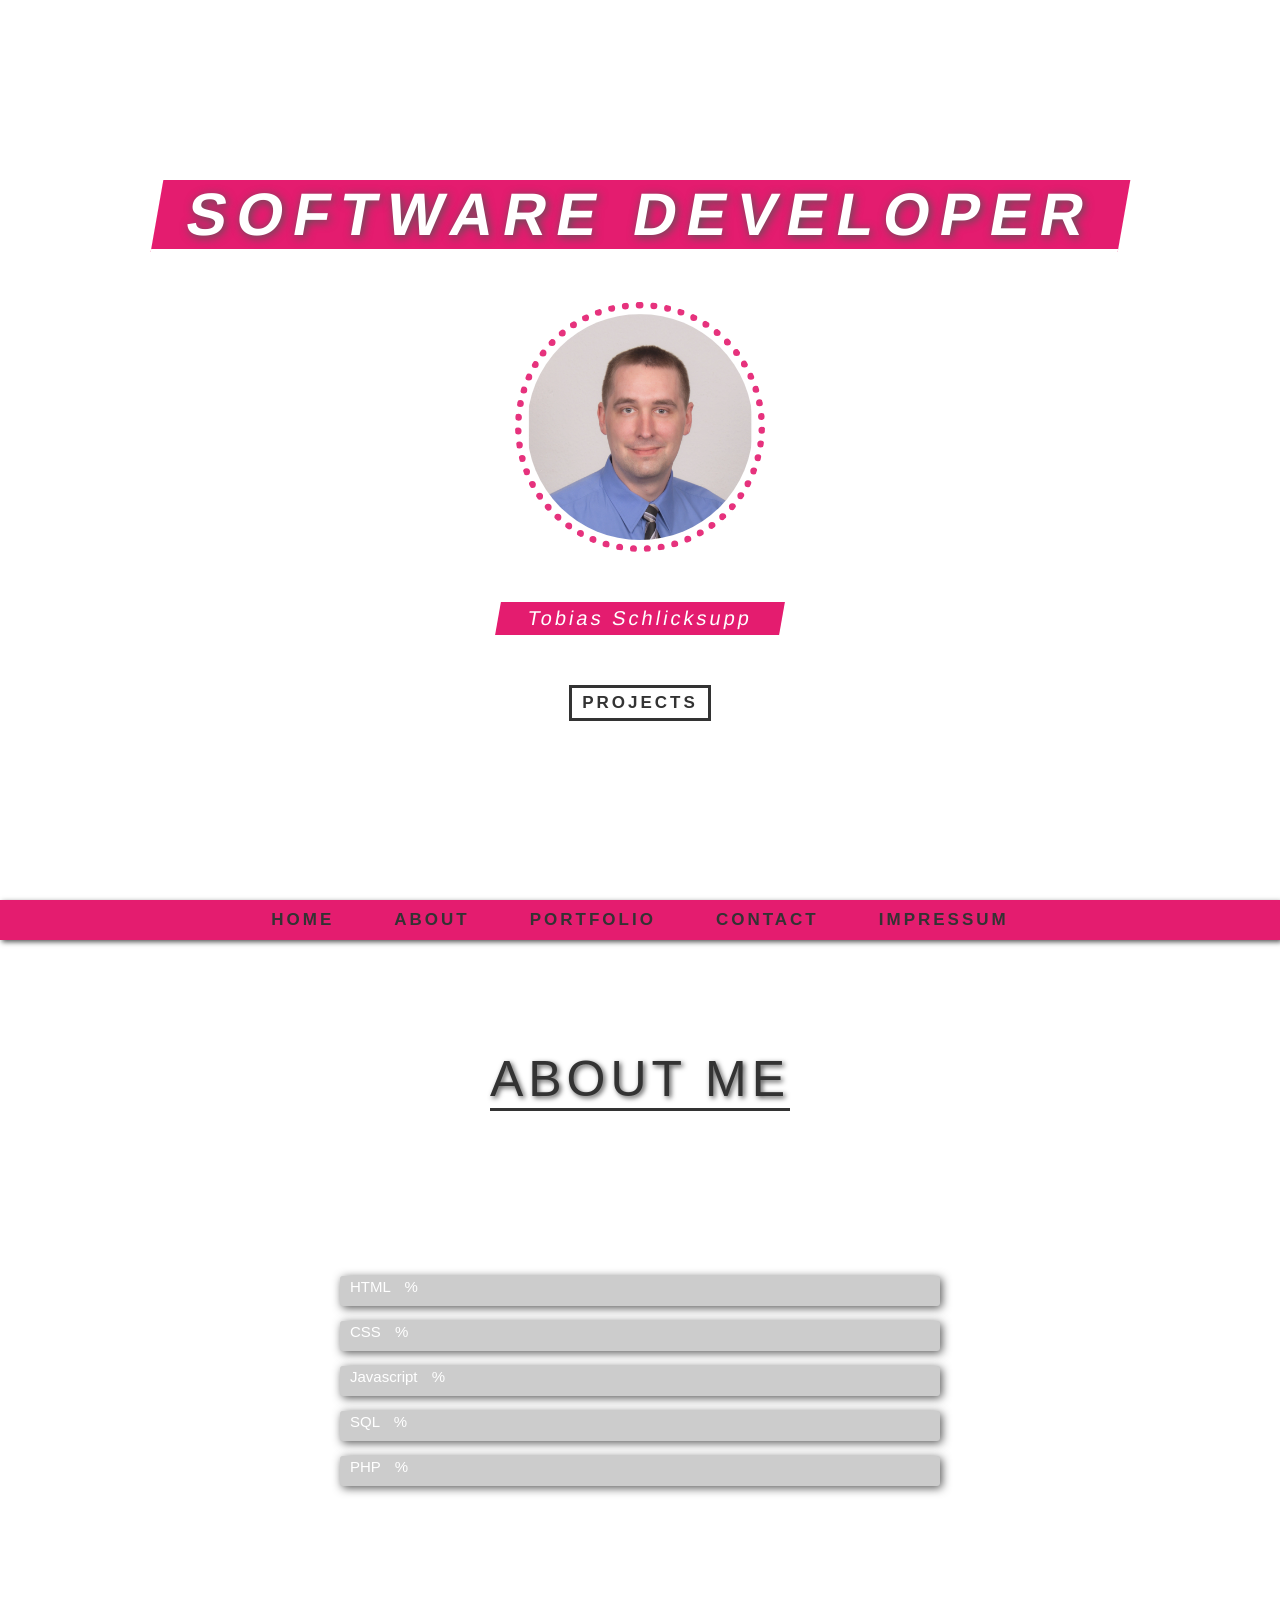
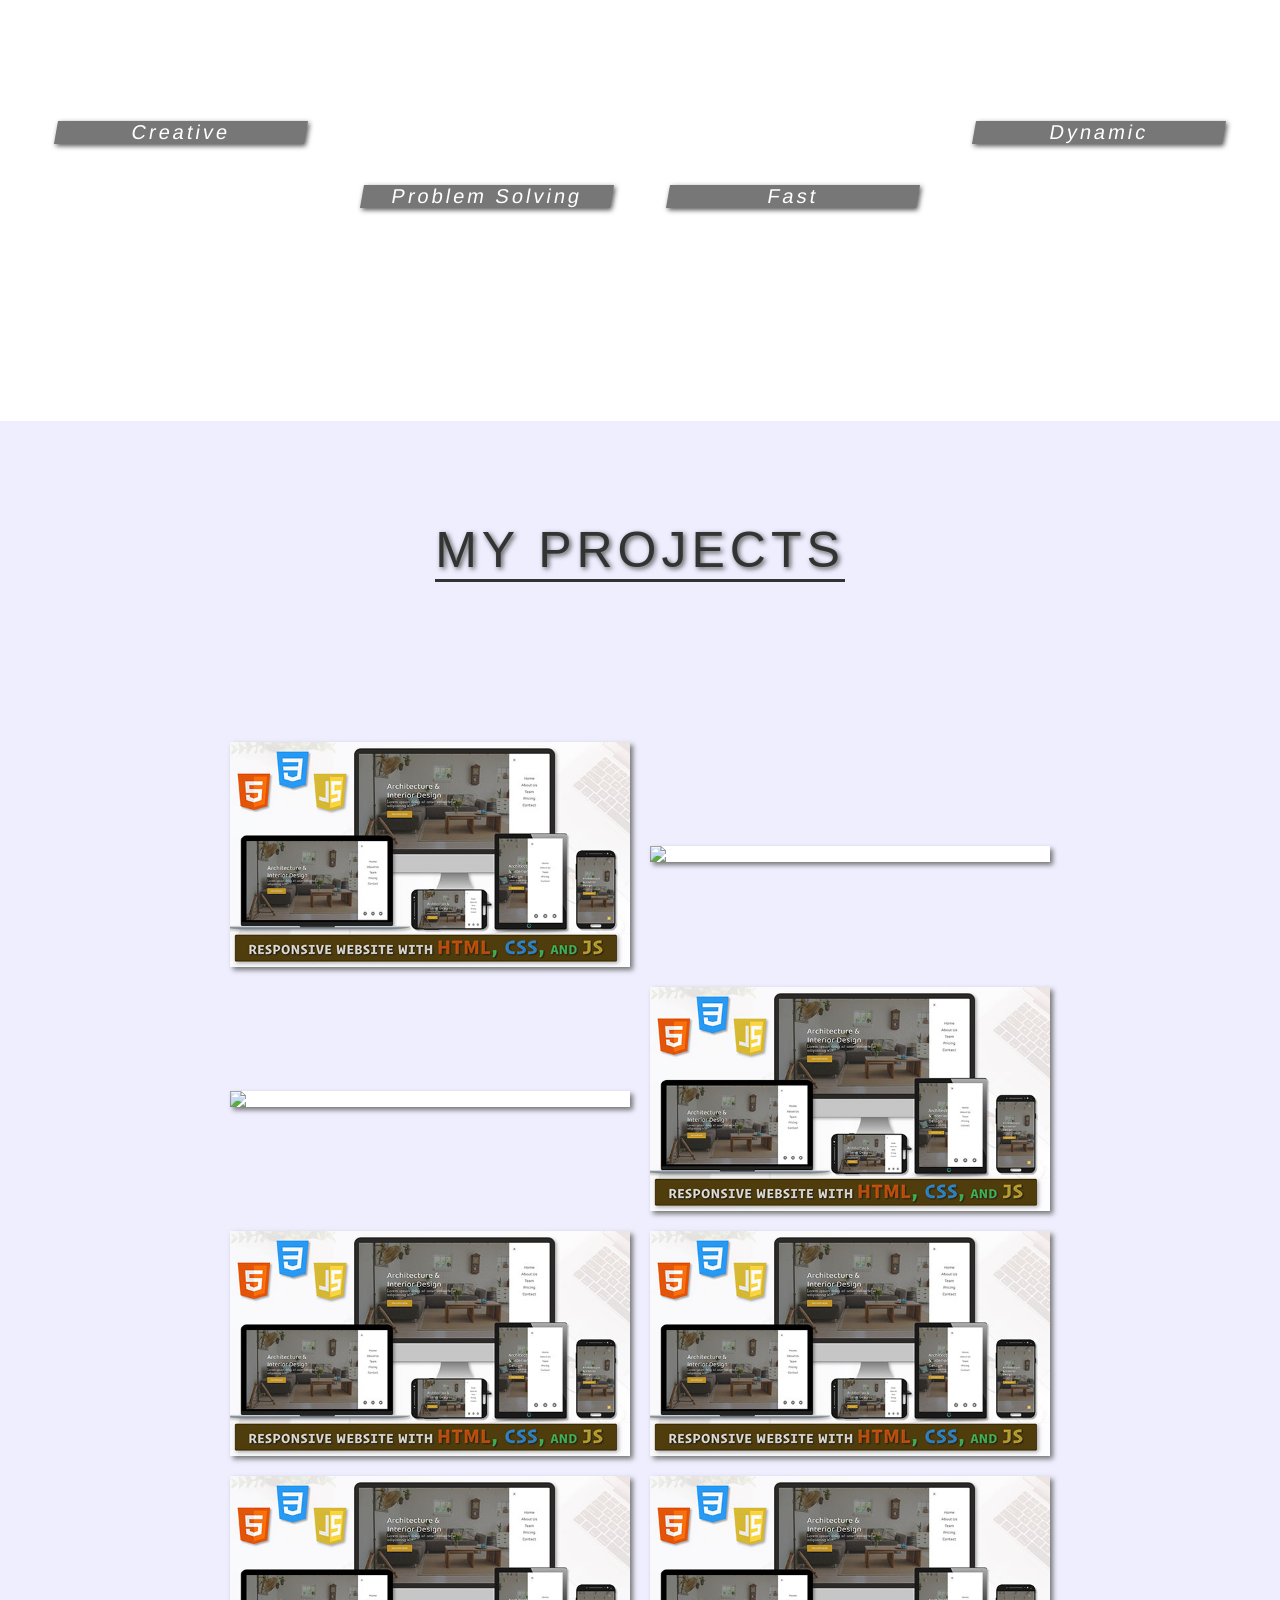
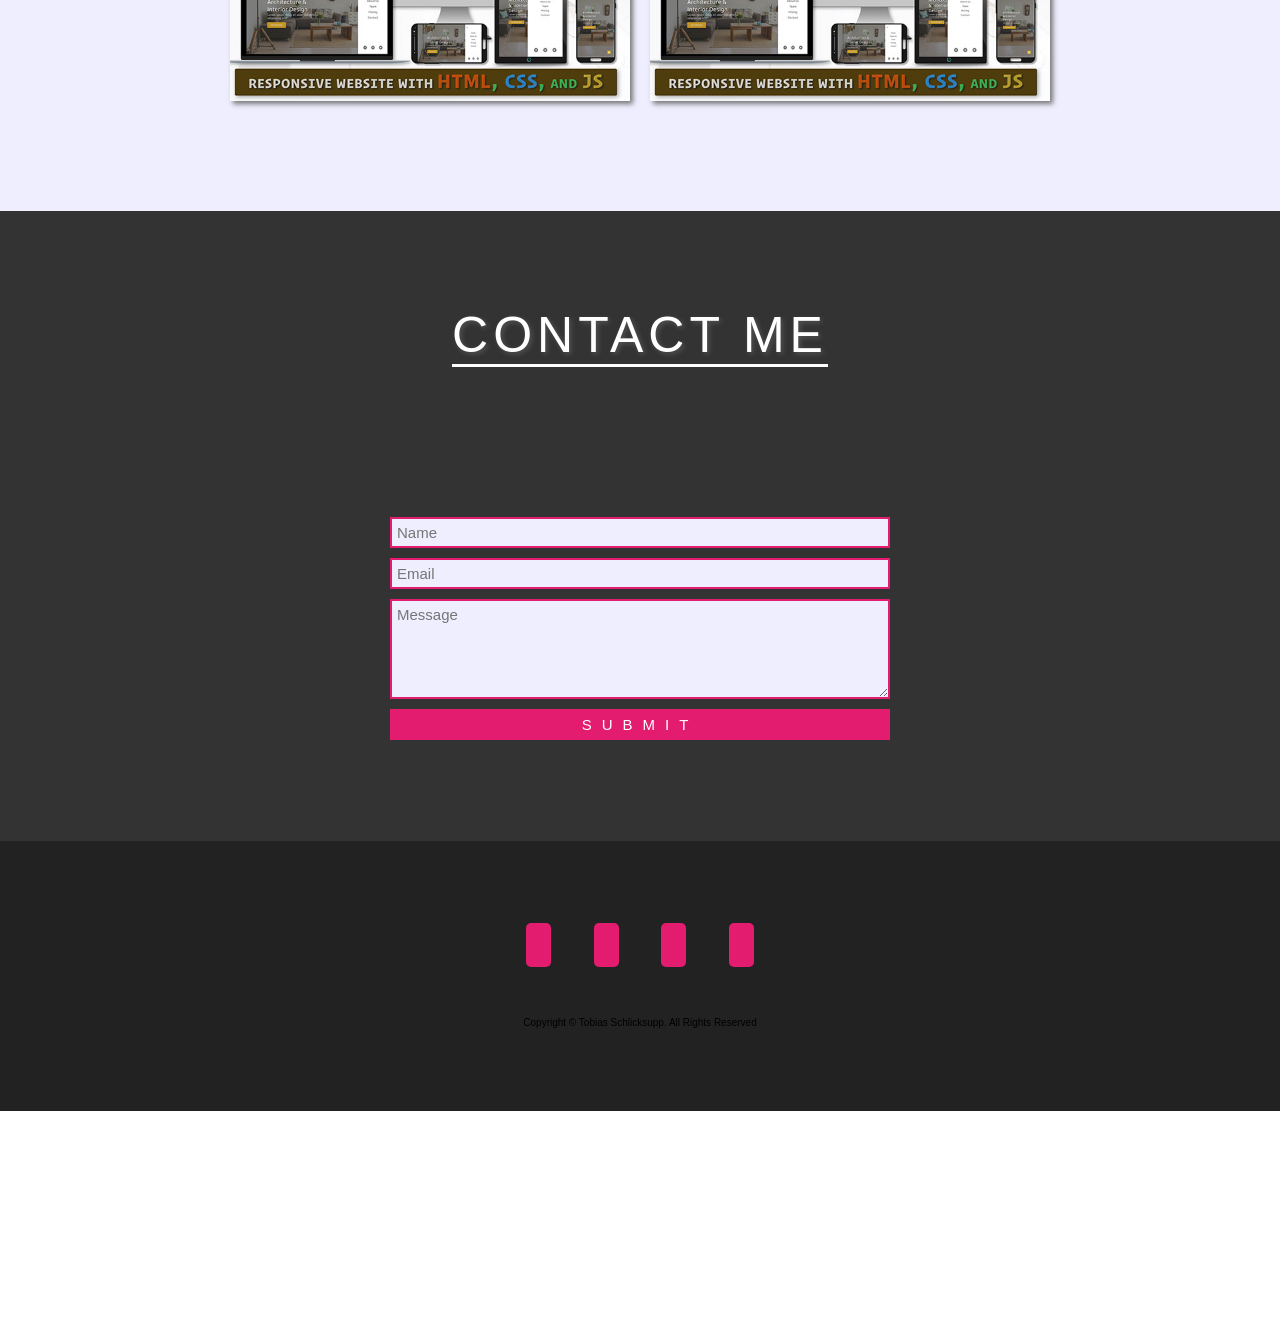
==== index.html @ 9080d39f "refactor: gh-pages" ====
<!DOCTYPE html>
<html lang="en">
<head>
    <meta charset="UTF-8">
    <title>My Website</title>
    <link rel="stylesheet" href="style.css">
    <link rel="stylesheet" href="https://cdnjs.cloudflare.com/ajax/libs/font-awesome/6.1.2/css/all.min.css">
    <link rel="preconnect" href="https://fonts.googleapis.com">
    <link rel="preconnect" href="https://fonts.gstatic.com" crossorigin>
    <link href="https://fonts.googleapis.com/css2?family=Jost:ital,wght@1,100;1,200;1,300;1,400;1,500;1,600;1,700;1,800;1,900&family=Roboto:wght@400;700&display=swap"
          rel="stylesheet">
</head>
<body>

<div class="container">
    <!-- Section 1-->
    <section class="section-1 center" id="section-1">
        <h1 class="section-1-heading">
            Software Developer
        </h1>
        <img src="images/tobias-schlicksupp.1024x1024.jpg" alt="Tobias Schlicksupp" class="person-img">
        <h3 class="person-name">Tobias Schlicksupp</h3>
        <a href="#section-3" class="section-1-btn">Projects</a>
    </section>
    <!-- End of Section 1-->

    <!-- Navbar-->

    <nav class="navbar center">
        <a href="#section-1" class="navbar-link">Home</a>
        <a href="#section-2" class="navbar-link">About</a>
        <a href="#section-3" class="navbar-link">Portfolio</a>
        <a href="#section-4" class="navbar-link">Contact</a>
        <a href="impressum.html" class="navbar-link">Impressum</a>

    </nav>


    <!-- End of Navbar-->

    <!-- Section 2-->
    <section class="section-2" id="section-2">
     <h1 class="section-heading section-2-heading">About Me</h1>
    <div class="progress-bars-wrapper">
        <div class="progress-bar">
            <p class="progress-text">
                HTML
                <span></span>%
            </p>
            <div class="progress-percent"></div>

        </div>
        <div class="progress-bar">
            <p class="progress-text">
                CSS
                <span></span>%
            </p>
            <div class="progress-percent"></div>

        </div>
        <div class="progress-bar">
            <p class="progress-text">
                Javascript
                <span></span>%
            </p>
            <div class="progress-percent"></div>

        </div>
        <div class="progress-bar">
            <p class="progress-text">
                SQL
                <span></span>%
            </p>
            <div class="progress-percent"></div>

        </div>
        <div class="progress-bar">
            <p class="progress-text">
                PHP
                <span></span>%
            </p>
            <div class="progress-percent"></div>

        </div>
    </div>
        <div class="services">
            <div class="service">
                <i class="far fa-lightbulb"></i>
                <h2 class="service-heading">Creative</h2>
            </div>
            <div class="service">
                <i class="fas fa-cut"></i>
                <h2 class="service-heading">Problem Solving</h2>
            </div>
            <div class="service">
                <i class="fas fa-tachometer"></i>
                <h2 class="service-heading">Fast</h2>
            </div>
            <div class="service">
                <i class="fas fa-rocket"></i>
                <h2 class="service-heading">Dynamic</h2>
            </div>
        </div>
        <section class="section-2">


        <!-- End of Section 2-->

            <!-- Section 3-->
            <section class="section-3" id="section-3">
                <h1 class="section-heading section-3-heading">My Projects</h1>
                <div class="projects-wrapper center">
                    <div class="project">
                        <div class="project-text">
                            <h2 class="project-name">My Responsive Website</h2>
                            <h4 class="project-technologies">HTML/CSS/JavaScript</h4>
                        </div>
                        <img src="images/project-1.jpg" class="project-img">
                        <a href="#" class="project-link" target="_blank">Go To Video</a>
                    </div>
                    <div class="project">
                        <div class="project-text">
                            <h2 class="project-name">Placeholder</h2>
                            <h4 class="project-technologies">HTML/CSS/JavaScript</h4>
                        </div>
                        <img src="images/project-2.jpg" class="project-img">
                        <a href="#" class="project-link" target="_blank">Go To Video</a>
                    </div>
                    <div class="project">
                        <div class="project-text">
                            <h2 class="project-name">Placeholder</h2>
                            <h4 class="project-technologies">HTML/CSS/JavaScript</h4>
                        </div>
                        <img src="images/project-3.jpg" class="project-img">
                        <a href="#" class="project-link" target="_blank">Go To Video</a>
                    </div>
                    <div class="project">
                        <div class="project-text">
                            <h2 class="project-name">Placeholder</h2>
                            <h4 class="project-technologies">HTML/CSS/JavaScript</h4>
                        </div>
                        <img src="images/project-1.jpg" class="project-img">
                        <a href="#" class="project-link" target="_blank">Go To Video</a>
                    </div>
                    <div class="project">
                        <div class="project-text">
                            <h2 class="project-name">Placeholder</h2>
                            <h4 class="project-technologies">HTML/CSS/JavaScript</h4>
                        </div>
                        <img src="images/project-1.jpg" class="project-img">
                        <a href="#" class="project-link" target="_blank">Go To Video</a>
                    </div>
                    <div class="project">
                        <div class="project-text">
                            <h2 class="project-name">Placeholder</h2>
                            <h4 class="project-technologies">HTML/CSS/JavaScript</h4>
                        </div>
                        <img src="images/project-1.jpg" class="project-img">
                        <a href="#" class="project-link" target="_blank">Go To Video</a>
                    </div>
                    <div class="project">
                        <div class="project-text">
                            <h2 class="project-name">Placeholder</h2>
                            <h4 class="project-technologies">HTML/CSS/JavaScript</h4>
                        </div>
                        <img src="images/project-1.jpg" class="project-img">
                        <a href="#" class="project-link" target="_blank">Go To Video</a>
                    </div>
                    <div class="project">
                        <div class="project-text">
                            <h2 class="project-name">Placeholder</h2>
                            <h4 class="project-technologies">HTML/CSS/JavaScript</h4>
                        </div>
                        <img src="images/project-1.jpg" class="project-img">
                        <a href="#" class="project-link" target="_blank">Go To Video</a>
                    </div>
                </div>
            </section>

            <!-- End of Section 3-->
            <!-- Section 4-->
            <section class="section-4" id="section-4">
                <h1 class="section-heading section-4-heading">Contact Me</h1>
                <form class="contact-form center">
                    <input type="text" placeholder="Name">
                    <input type="email" placeholder="Email">
                    <textarea placeholder="Message"></textarea>
                    <input type="submit" value="Submit" class="contact-form-btn">
                </form>
            </section>
            <!-- End of Section 4-->

            <!-- Section 5-->
            <footer class="section-5 center">
                <div class="social-media">
                    <a href="#" class="social-media-link">
                        <i class="fab fa-github-square"></i>
                    </a>
                    <a href="#" class="social-media-link">
                        <i class="fab fa-youtube"></i>
                    </a>
                    <a href="#" class="social-media-link">
                        <i class="fab fa-facebook-square"></i>
                    </a>
                    <a href="#" class="social-media-link">
                        <i class="fab fa-instagram-square"></i>
                    </a>
                </div>
                <p class="fa-copyright">
                    Copyright &copy; Tobias Schlicksupp. All Rights Reserved
                </p>
            </footer>
            <!-- End of Section 5-->












<script src="script.js"></script>
</body>
</html>
---- style.css ----
/* Reset and Common Styles */
* {
    margin: 0;
    padding: 0;
    outline: none;
    box-sizing: border-box;
    text-decoration: none;
    list-style-type: none;
    font-family: "Jost", sans-serif;
    font-weight: 400;
}

html {
    font-size: 62.5%;
    scroll-behavior: smooth;
}

.center {
    display: flex;
    justify-content: center;
    align-items: center;
}

.section-heading {
    font-size: 5rem;
    color: #333;
    text-transform: uppercase;
    letter-spacing: 0.5rem;
    margin-bottom: 15rem;
    border-bottom: 0.3rem solid #333;
    text-shadow: 0.2rem 0.2rem 0.5rem #555;
}
/* End of Reset and Common Styles */

/* Section 1 */
.section-1 {
    width: 100%;
    height: 100vh;
    background: linear-gradient(
            rgba(255, 255, 255, 0.2),
            rgba(255, 255, 255, 0.3)
    ),
    url(images/bg.jpg) center no-repeat;
    background-size: cover;
    flex-direction: column;
}

.section-1-heading {
    font-size: 6rem;
    font-weight: 700;
    color: #fff;
    background-color: #e41c6f;
    padding: 0 3rem;
    margin-bottom: 5rem;
    text-transform: uppercase;
    letter-spacing: 1rem;
    border-bottom: 0.3rem solid #fff;
    text-shadow: 0.2rem 0.2rem 1rem #555;
    transform: skew(-10deg);
}

.person-img {
    width: 25rem;
    height: 25rem;
    object-fit: cover;
    border-radius: 50%;
    border: 0.7rem dotted #e41c6f;
    background-color: rgba(255, 255, 255, 0.7);
    padding: 0.5rem;
    opacity: 0.9;
}

.person-name {
    font-size: 2rem;
    color: #fff;
    background-color: #e41c6f;
    margin: 5rem 0;
    padding: 0.5rem 3rem;
    letter-spacing: 0.3rem;
    transform: skew(-10deg);
}

.section-1-btn {
    font-size: 1.7rem;
    font-weight: 700;
    color: #333;
    background-color: #fff;
    border: 0.3rem solid #333;
    padding: 0.5rem 1rem;
    text-transform: uppercase;
    letter-spacing: 0.3rem;
}
/* End of Section 1 */

/* Navbar */
.navbar {
    width: 100%;
    height: 4rem;
    background-color: #e41c6f;
    box-shadow: 0.2rem 0.2rem 0.5rem #555;
    position: absolute;
    z-index: 300;
}

.sticky {
    position: fixed;
    top: 0;
}

.navbar-link {
    font-size: 1.7rem;
    font-weight: 600;
    color: #333;
    margin: 0 3rem;
    letter-spacing: 0.3rem;
    text-transform: uppercase;
    position: relative;
    transition: color 0.2s;
}

.change.navbar-link {
    color: #fff;
}

.navbar-link:hover {
    color: #fff;
}

.navbar-link::before {
    content: "";
    width: 0;
    height: 0.2rem;
    background-color: #fff;
    position: absolute;
    right: -15%;
    bottom: -0.3rem;
    transition: width 0.2s;
}

.change.navbar-link::before {
    width: 130%;
}

.navbar-link:hover::before {
    width: 130%;
}
/* End of Navbar */

/* Section 2 */
.section-2 {
    width: 100%;
    height: 100%;
    padding: 15rem 0 10rem 0;
    background-color: #fff;
    display: flex;
    flex-direction: column;
    align-items: center;
}

.progress-bars-wrapper {
    margin-bottom: 10rem;
}

.progress-bar {
    width: 60rem;
    height: 3rem;
    background-color: #ccc;
    margin: 1.5rem 0;
    border-radius: 0.3rem;
    box-shadow: 0.2rem 0.2rem 1rem #555;
    position: relative;
}

.progress-text {
    position: absolute;
    left: 1rem;
    font-size: 1.5rem;
    color: #fff;
}

.progress-text span {
    margin: 0 0.5rem;
    font-size: 1.8rem;
    font-weight: 700;
}

.progress-percent {
    width: 0;
    height: 100%;
    background-color: #e41c6f;
    border-radius: 0.3rem;
    transition: width 0.5s 0.5s ease-in-out;
}

.services {
    width: 100%;
    height: 30vh;
    display: flex;
    justify-content: space-evenly;
    align-items: center;
}

.service {
    text-align: center;
}

.service:first-child,
.service:last-child {
    align-self: flex-start;
}

.service i {
    font-size: 10rem;
    color: #888;
    margin-bottom: 2rem;
    text-shadow: 0.1rem 0.1rem 0.5rem #555;
}

.service h2 {
    font-size: 2rem;
    color: #fff;
    background-color: #777;
    width: 25rem;
    letter-spacing: 0.3rem;
    transform: skew(-10deg);
    box-shadow: 0.2rem 0.2rem 0.5rem #555;
}
/* End of Section 2 */

/* Section 3 */
.section-3 {
    width: 100%;
    height: 100%;
    padding: 10rem 0;
    background-color: #eef;
    display: flex;
    flex-direction: column;
    align-items: center;
}

.projects-wrapper {
    width: 80%;
    flex-wrap: wrap;
}

.project {
    display: flex;
    flex-direction: column;
    justify-content: center;
    align-items: center;
    margin: 1rem;
    background-color: #fff;
    box-shadow: 0.3rem 0.3rem 0.5rem #777;
    position: relative;
    overflow: hidden;
    transition: box-shadow 0.5s;
}

.project:hover {
    box-shadow: 1rem 1rem 1rem #777;
}

.project-text {
    text-align: center;
    letter-spacing: 0.1rem;
    position: absolute;
    top: -10rem;
    z-index: 10;
    transition: top 0.3s;
}

.project:hover .project-text {
    top: 5rem;
    transition: top 0.3s 0.3s;
}

.project-name {
    font-size: 3rem;
    font-weight: 700;
    color: #333;
    text-transform: capitalize;
}

.project-technologies {
    font-size: 1.8rem;
    color: #e41c6f;
}

.project-img {
    width: 40rem;
    transition: opacity 0.3s;
}

.project:hover .project-img {
    opacity: 0.2;
}

.project-link {
    font-size: 2rem;
    font-weight: 500;
    color: #333;
    letter-spacing: 0.1rem;
    border: 0.3rem solid #e41c6f;
    padding: 0 1rem;
    background-color: #fff;
    position: absolute;
    bottom: -5rem;
    transition: bottom 0.3s;
}

.project:hover .project-link {
    bottom: 5rem;
    transition: bottom 0.3s 0.3s;
}
/* End of Section 3 */

/* Section 4 */
.section-4 {
    width: 100%;
    height: 70vh;
    background-color: #333;
    display: flex;
    flex-direction: column;
    align-items: center;
    justify-content: space-evenly;
}

.section-4-heading {
    color: #fff;
    box-shadow: none;
    border-color: #fff;
    margin-bottom: 5rem;
}

.contact-form {
    width: 50rem;
    flex-direction: column;
}

.contact-form input,
.contact-form textarea {
    width: 100%;
    padding: 0.5rem;
    margin: 0.5rem 0;
    background-color: #eef;
    font-size: 1.5rem;
    border: 0.2rem solid #e41c6f;
    color: #555;
}

.contact-form textarea {
    height: 10rem;
    max-height: 15rem;
    max-width: 100%;
}

.contact-form .contact-form-btn {
    background-color: #e41c6f;
    color: #fff;
    text-transform: uppercase;
    letter-spacing: 1rem;
    cursor: pointer;
}
/* End of Section 4 */

/* Section 5 */
.section-5 {
    width: 100%;
    height: 30vh;
    background-color: #222;
    flex-direction: column;
}

.social-media {
    margin-bottom: 5rem;
}

.social-media-link {
    margin: 0 2rem;
    padding: 0.7rem;
    background-color: #e41c6f;
    border-radius: 0.5rem;
    display: inline-block;
}

.social-media-link i {
    font-size: 3rem;
    color: #fff;
}

.copyright {
    color: #aaa;
    font-size: 2rem;
    letter-spacing: 0.2rem;
    font-weight: 300;
    text-align: center;
}
/* End of Section 5 */

/* Responsive */
@media (max-width: 1200px) {
    .services {
        height: auto;
        flex-wrap: wrap;
    }

    .service {
        margin: 3rem 2rem;
    }

    .section-4 {
        height: 80vh;
    }
}

@media (max-width: 800px) {
    .section-1-heading {
        font-size: 4rem;
    }

    .progress-bar {
        width: 50rem;
    }
}

@media (max-width: 600px) {
    .section-1-heading {
        font-size: 3rem;
    }

    .navbar-link {
        margin: 0 2rem;
        font-size: 1.5rem;
    }

    .section-2 {
        padding: 10rem;
    }

    .section-2-heading {
        margin-bottom: 10rem;
    }

    .progress-bar {
        width: 45rem;
    }

    .project-img {
        width: 100%;
    }

    .contact-form {
        width: 40rem;
    }

    .copyright {
        width: 70%;
    }
}

@media (max-width: 500px) {
    html {
        font-size: 55%;
    }
}

@media (max-width: 450px) {
    html {
        font-size: 45%;
    }

    .section-1-heading {
        font-size: 2.5rem;
    }

    .navbar-link {
        margin: 0 1.5rem;
    }

    .section-2-heading {
        text-align: center;
    }

    .progress-bar {
        width: 40rem;
    }
}
/* End of Responsive */
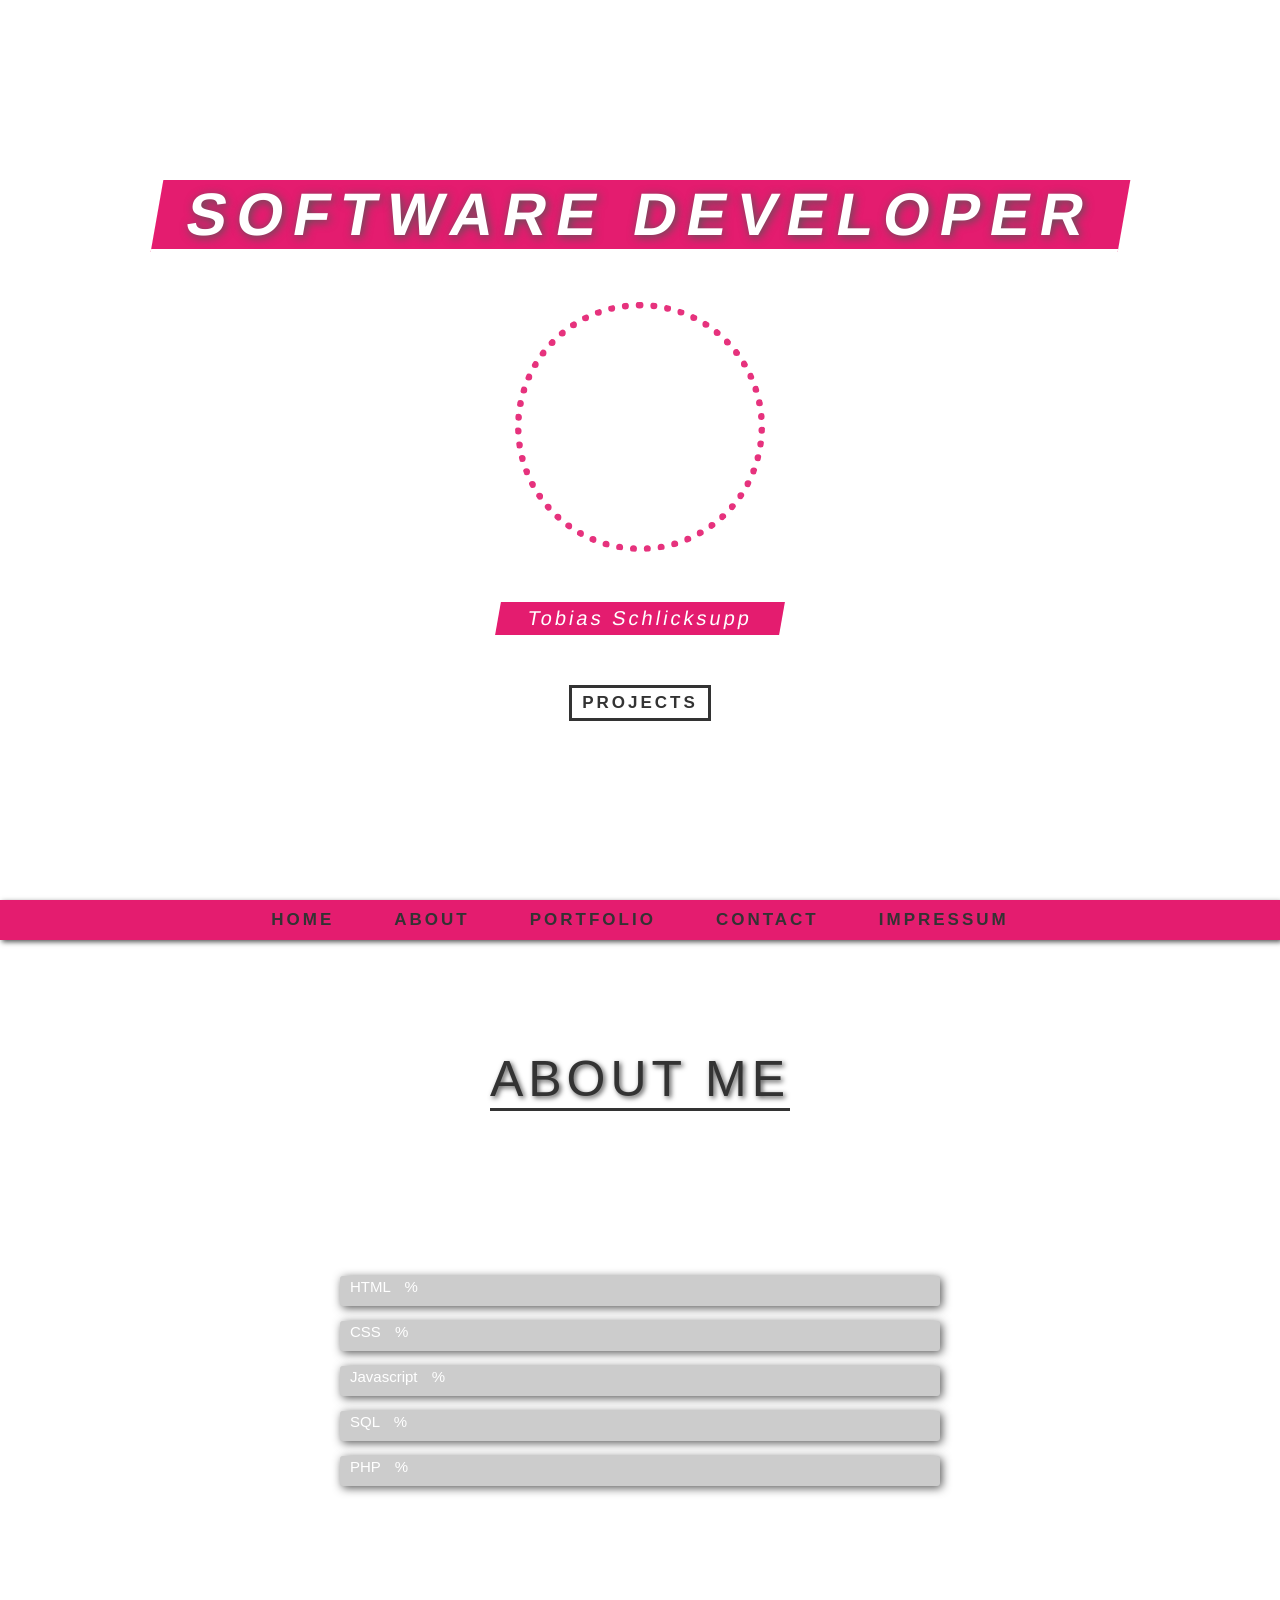
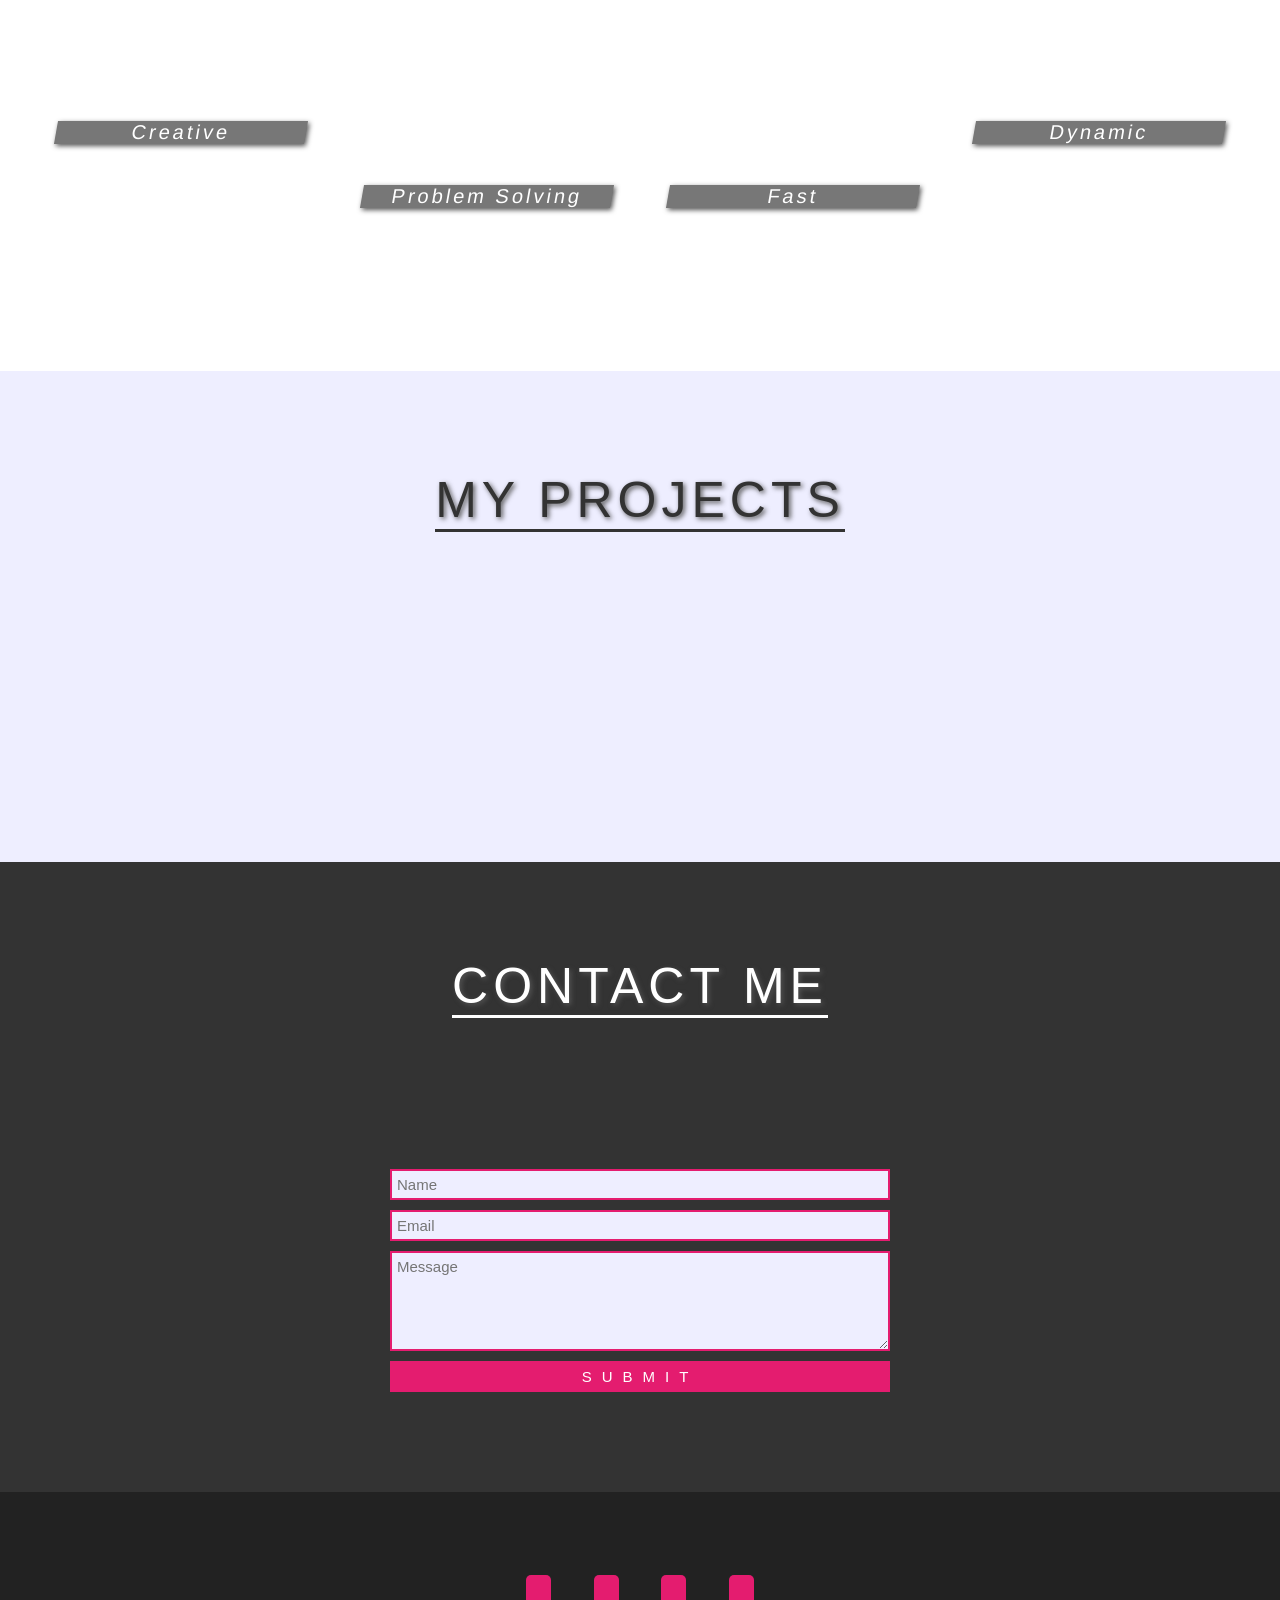
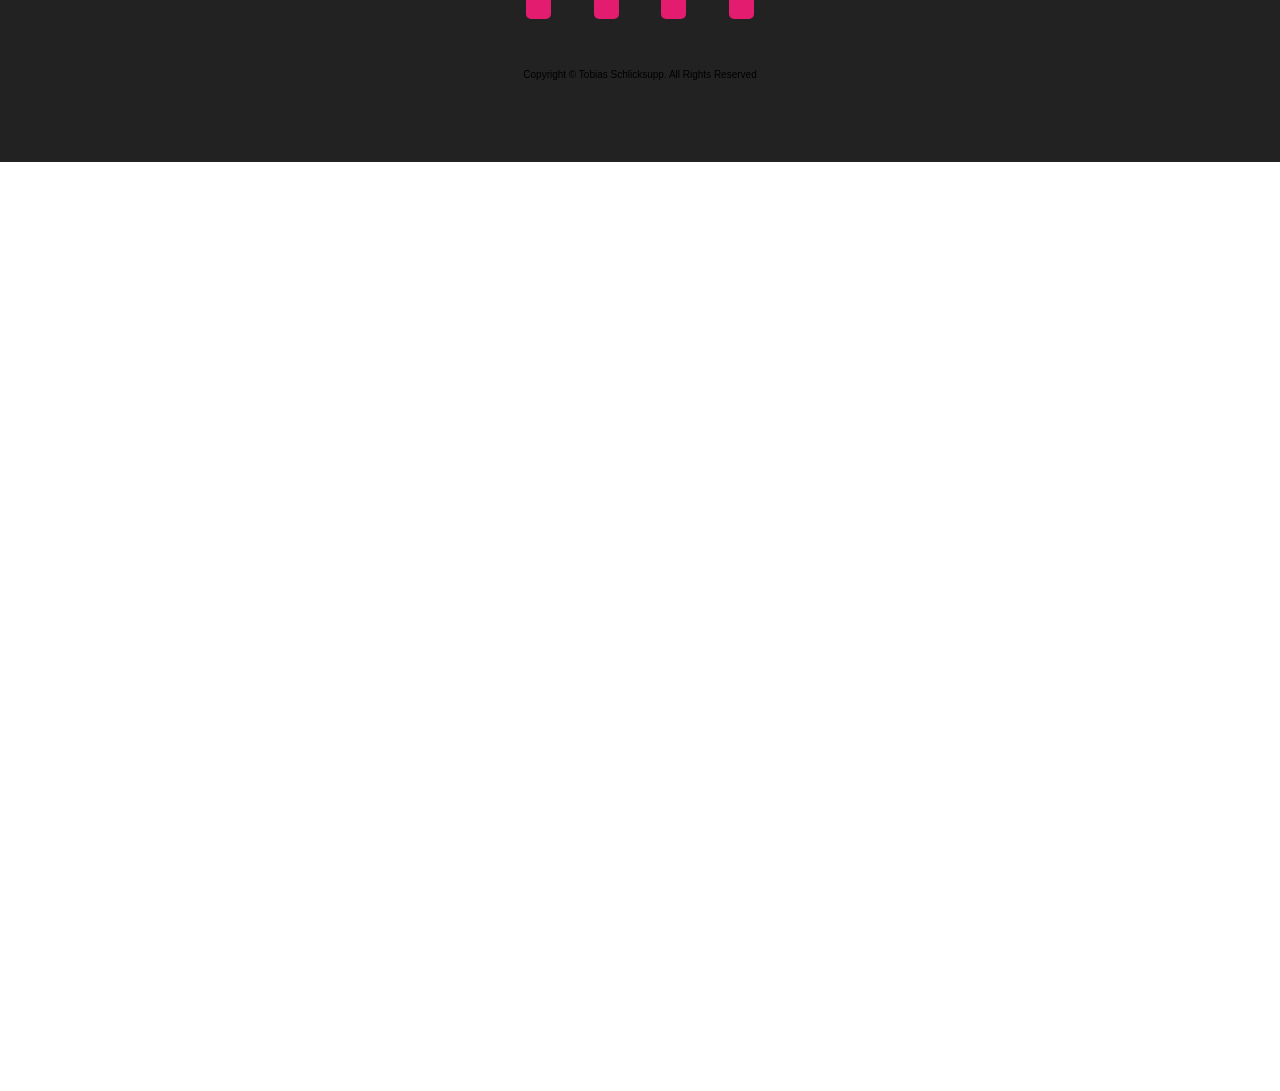
==== commit 06dd5f51: "fix: scrollspy" ====
--- a/index.html
+++ b/index.html
@@ -101,7 +101,7 @@
                 <h2 class="service-heading">Dynamic</h2>
             </div>
         </div>
-        <section class="section-2">
+        </section>
 
 
         <!-- End of Section 2-->
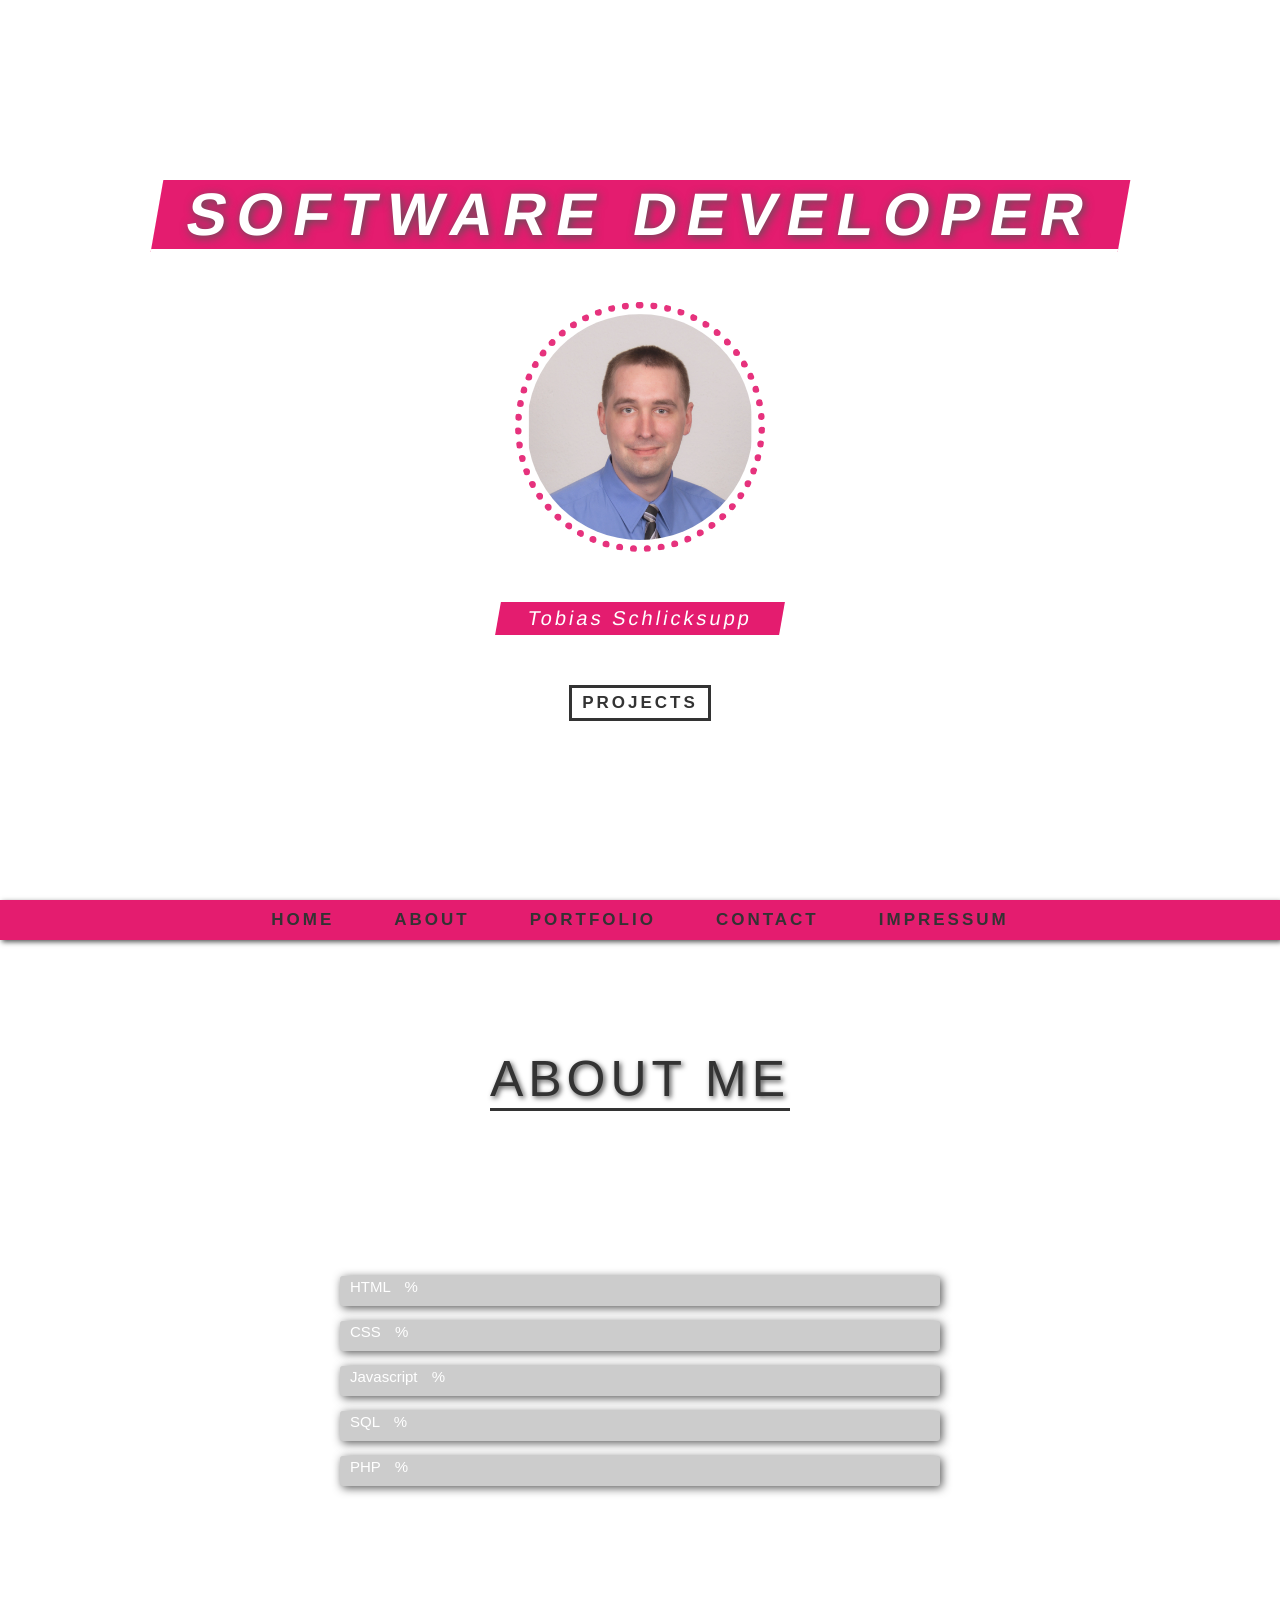
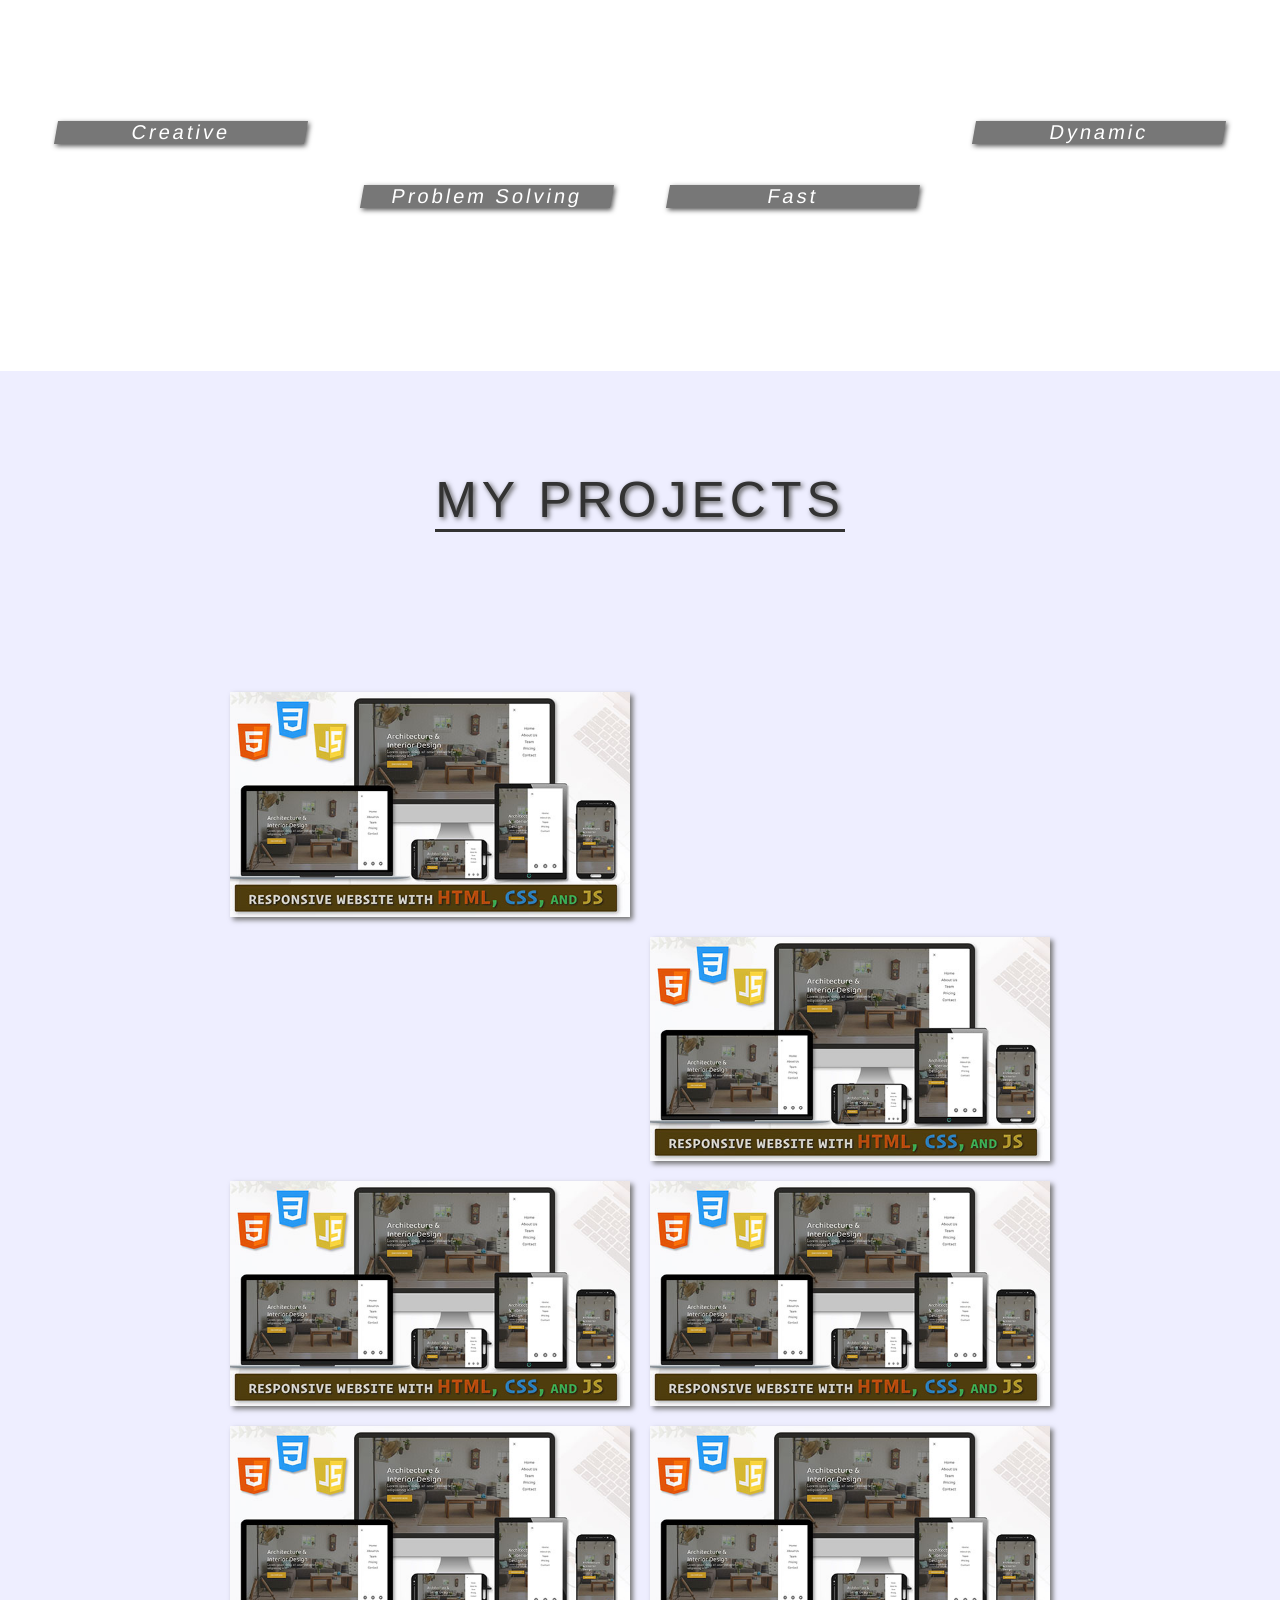
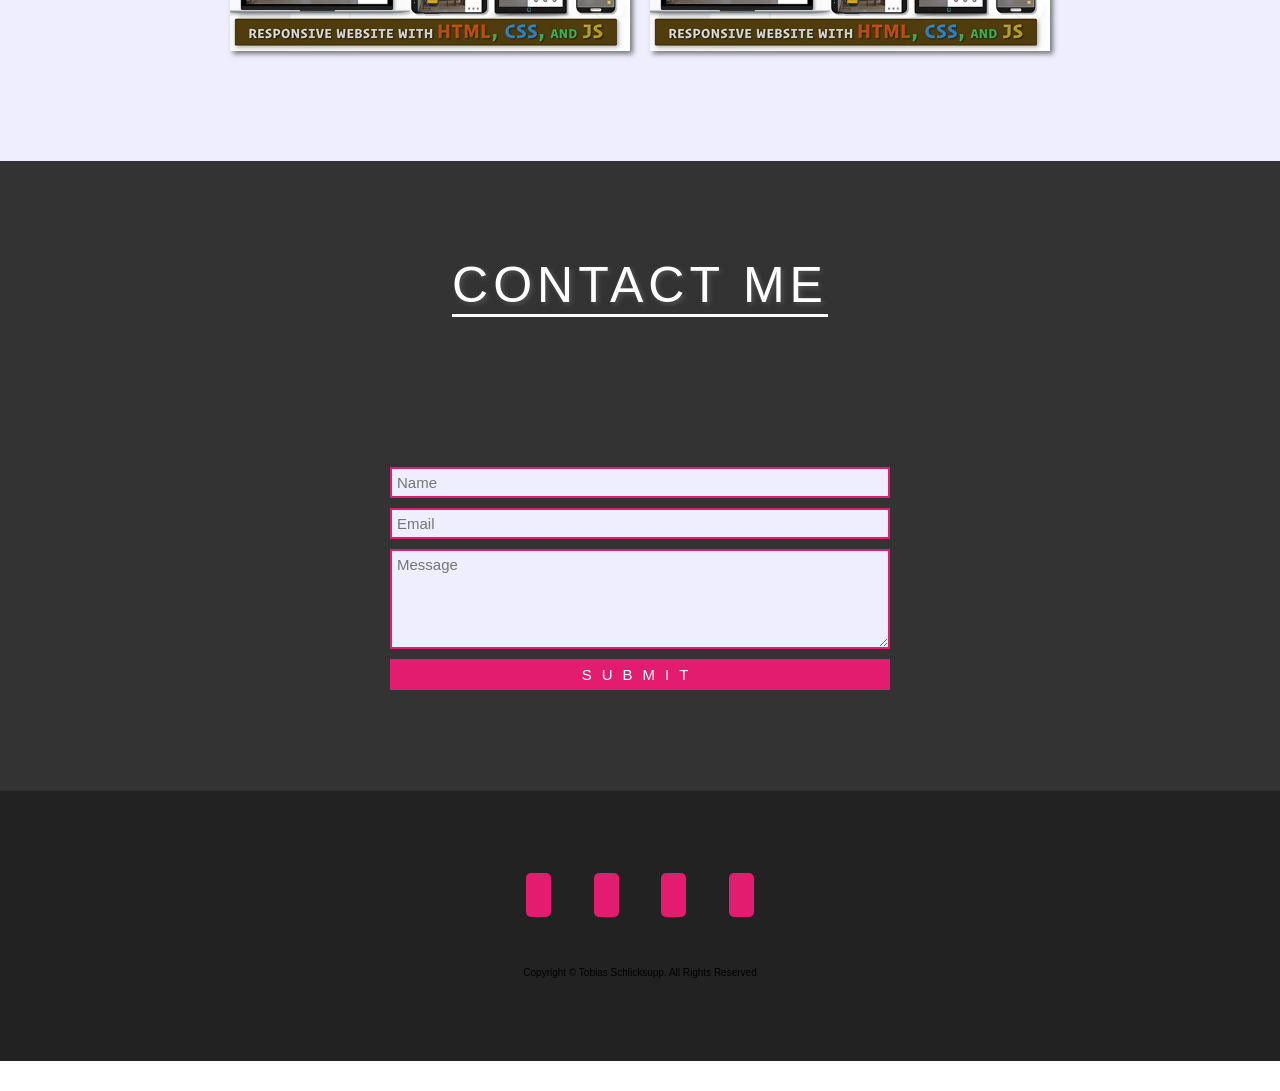
==== commit 5fe2d7a3: "feat:added viewport" ====
--- a/index.html
+++ b/index.html
@@ -9,6 +9,7 @@
     <link rel="preconnect" href="https://fonts.gstatic.com" crossorigin>
     <link href="https://fonts.googleapis.com/css2?family=Jost:ital,wght@1,100;1,200;1,300;1,400;1,500;1,600;1,700;1,800;1,900&family=Roboto:wght@400;700&display=swap"
           rel="stylesheet">
+    <meta name="viewport" content="width=device-width, initial-scale=1.0">
 </head>
 <body>
 
